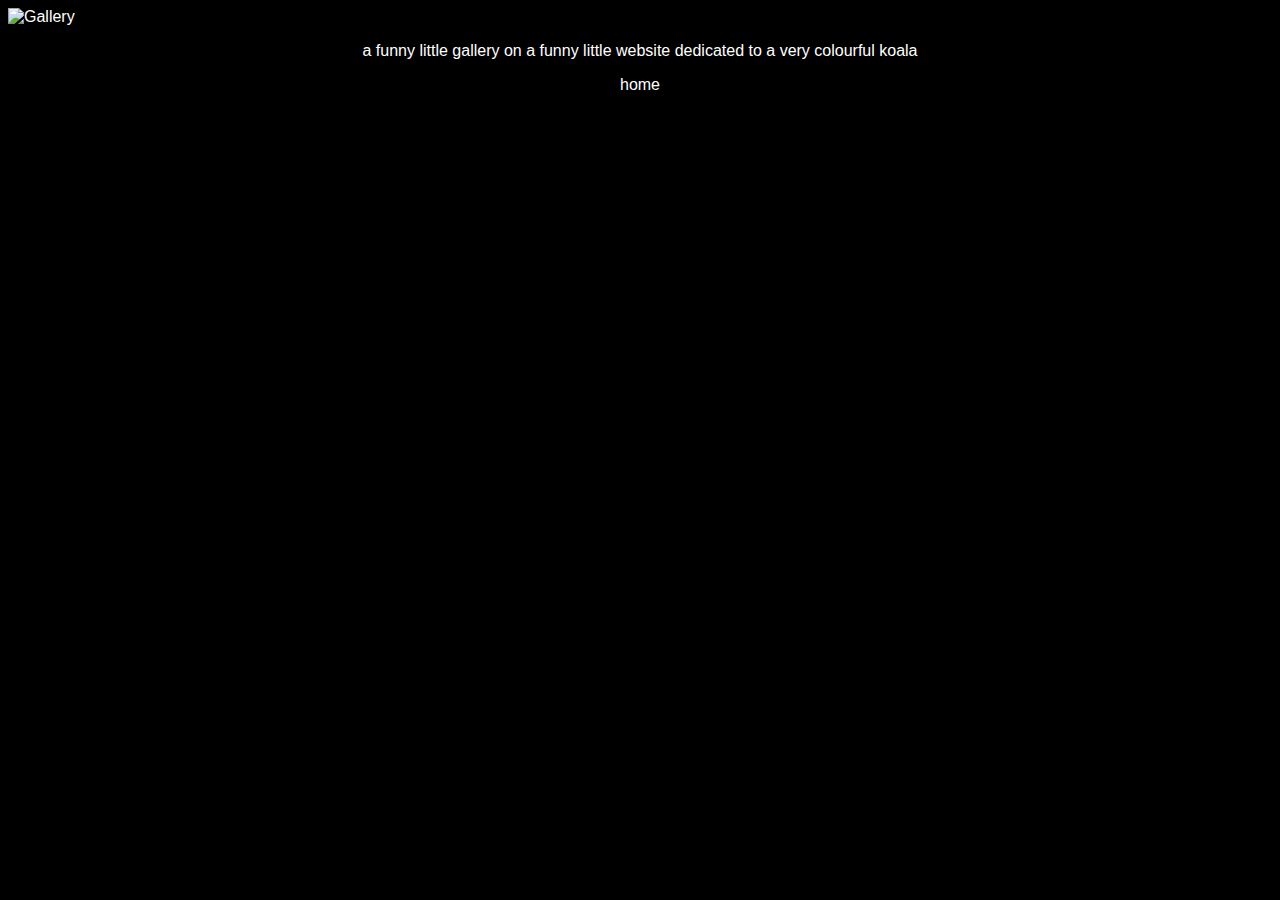
==== gallery.html @ 5f81e09b "Update gallery.html" ====
<html>
  <head>
    
    <title>hyperkoala.world - gallery</title>
    <link rel="icon" type="image/x-icon" href="/assets/favicon.ico">
    <meta charset="utf-8">
    <meta name="viewport" content="width=device-width, initial-scale=1.0, maximum-scale=1.0, user-scalable=no">
    <meta property="og:type" content="hypercolor.world">
    <meta property="og:site_name" content="hyperkoala.world">
    <meta property="og:title" content="see a koala in hypercolor">
    <meta property="og:description" content="holy crap">
    <meta property="og:image" content="/assets/hyperkoalastill.png">
    

<style>
  
body {
color: white;
font-family: 'Arial', sans-serif;
background-color: black;
}

h1 {text-align: center;}
h2 {text-align: center;}
h3 {text-align: center;}
h4 {text-align: center;}
h5 {text-align: center;}
h6 {text-align: center;}
p {text-align: center;}
div {text-align: center;}
a {text-align: center;}
table {text-align: center;}
td {text-align: center;}
tr {text-align: center;}
sup {text-align: center;}

img {
  display: block;
  margin-left: auto;
  margin-right: auto;
}

.center {
  margin-left: auto;
  margin-right: auto;
}
a:link {
  color: white;
  background-color: transparent;
  text-decoration: none;
}
a:visited {
  color: purple;
  background-color: transparent;
  text-decoration: none;
}
a:hover {
  color: pink;
  background-color: transparent;
  text-decoration: underline;
}
a:active {
  color: blue;
  background-color: transparent;
  text-decoration: underline;
}
</style>
  </head>

  <body>
<img src="https://i.ibb.co/Ld8YGzP/textanim-n1-Tt1.gif" alt="Gallery" border="0"></a>
  
    <p>a funny little gallery on a funny little website dedicated to a very colourful koala</p>
<a href="https://hyperkoala.world"" target="_blank"><p style="text-align:center">home</a></p>
  
  <!-- shoutout to shelly for fixing the spaghetti code on this website and for getting this entire operation up and going -->
  
</body>
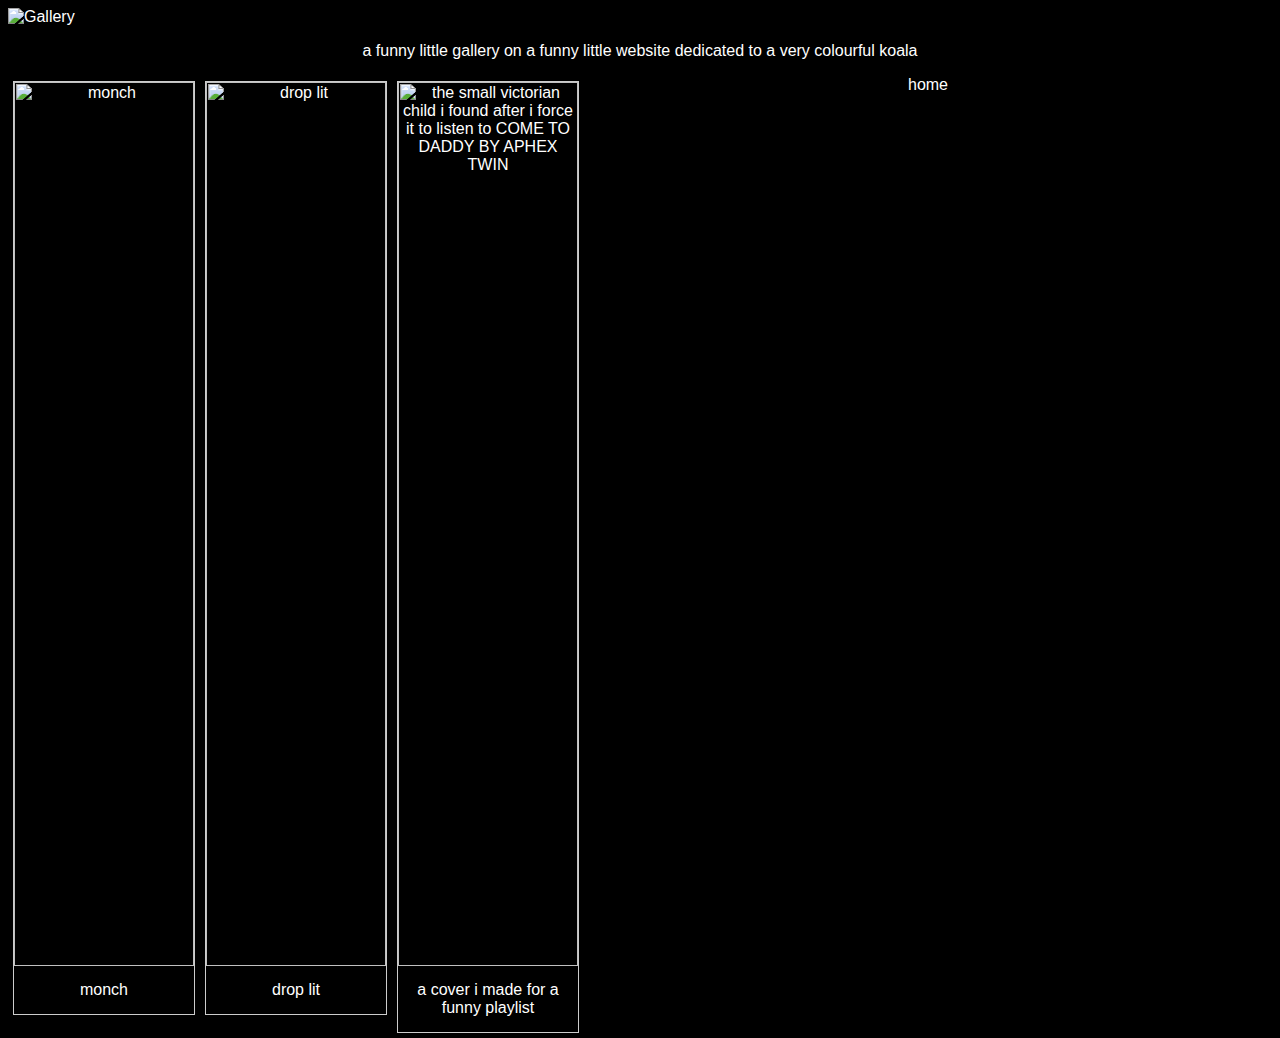
==== commit f5f28887: "Updated gallery.html" ====
--- a/gallery.html
+++ b/gallery.html
@@ -13,6 +13,27 @@
     
 
 <style>
+
+div.gallery {
+  margin: 5px;
+  border: 1px solid #ccc;
+  float: left;
+  width: 180px;
+}
+
+div.gallery:hover {
+  border: 1px solid #777;
+}
+
+div.gallery img {
+  width: 100%;
+  height: auto;
+}
+
+div.desc {
+  padding: 15px;
+  text-align: center;
+}
   
 body {
 color: white;
@@ -69,8 +90,29 @@
 
   <body>
 <img src="https://i.ibb.co/Ld8YGzP/textanim-n1-Tt1.gif" alt="Gallery" border="0"></a>
-  
     <p>a funny little gallery on a funny little website dedicated to a very colourful koala</p>
+    
+<div class="gallery">
+  <a target="_blank" href="img_5terre.jpg">
+  <img src="ezgif-4-15ba7cfb64.gif" alt="monch" width="600" height="600">
+  </a>
+  <div class="desc">monch</div>
+</div>
+    
+ <div class="gallery">
+  <a target="_blank" href="img_5terre.jpg">
+  <img src="drop lit.png" alt="drop lit" width="600" height="600">
+  </a>
+  <div class="desc">drop lit</div>
+</div>
+
+<div class="gallery">
+  <a target="_blank" href="img_5terre.jpg">
+  <img src="smallvictorianchild.png" alt="the small victorian child i found after i force it to listen to COME TO DADDY BY APHEX TWIN" width="600" height="600">
+  </a>
+  <div class="desc">a cover i made for a funny playlist</div>
+</div>
+
 <a href="https://hyperkoala.world"" target="_blank"><p style="text-align:center">home</a></p>
   
   <!-- shoutout to shelly for fixing the spaghetti code on this website and for getting this entire operation up and going -->
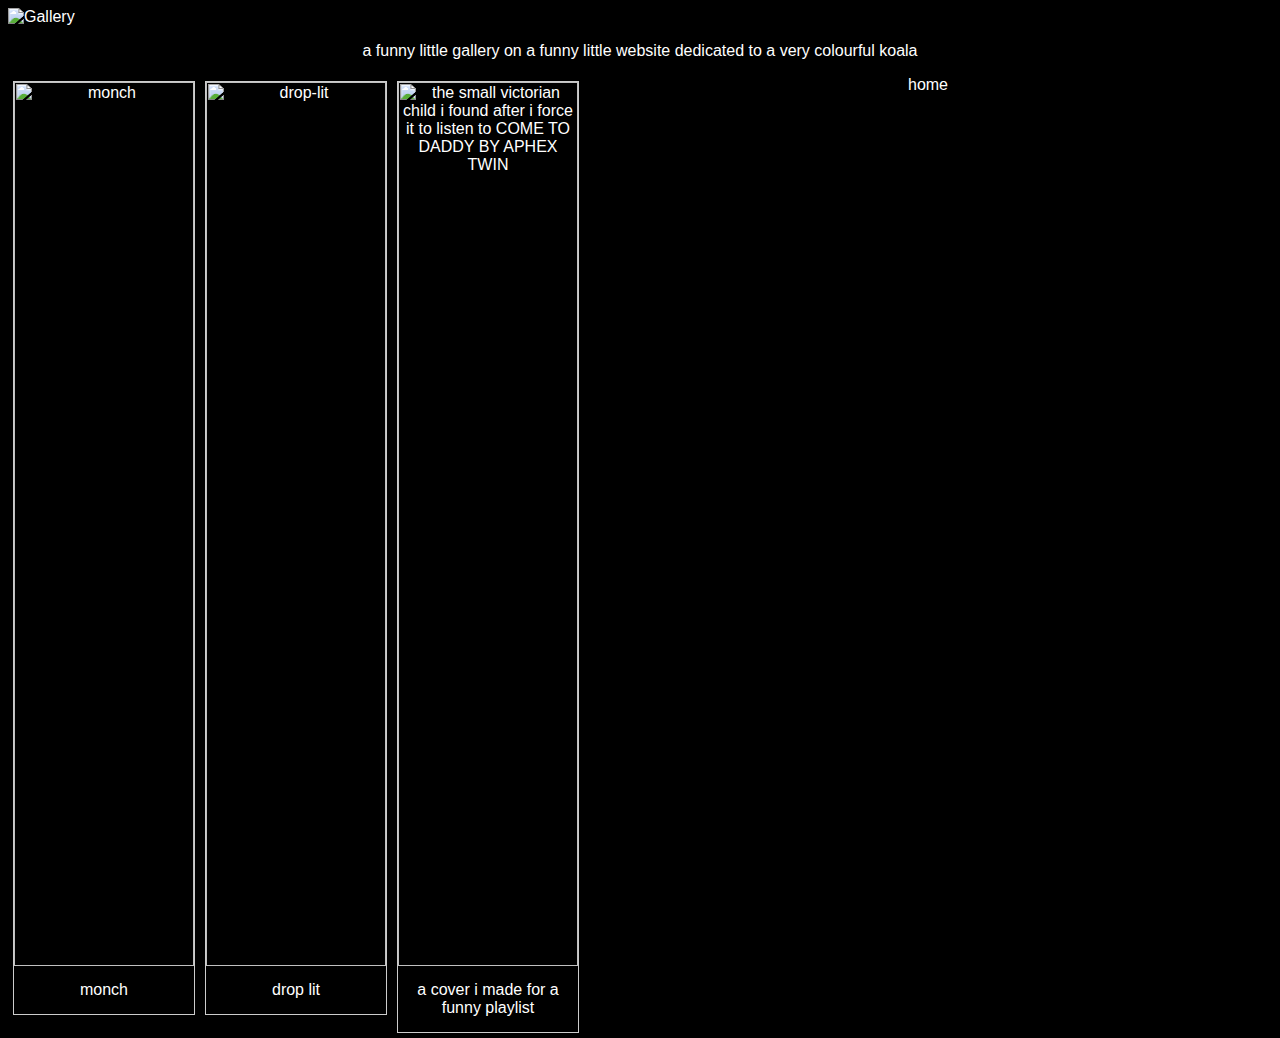
==== commit e6d66cfe: "Update gallery.html" ====
--- a/gallery.html
+++ b/gallery.html
@@ -93,22 +93,19 @@
     <p>a funny little gallery on a funny little website dedicated to a very colourful koala</p>
     
 <div class="gallery">
-  <a target="_blank" href="img_5terre.jpg">
-  <img src="ezgif-4-15ba7cfb64.gif" alt="monch" width="600" height="600">
+  <img src="https://i.ibb.co/njTvqTw/ezgif-4-15ba7cfb64.gif" alt="monch" border="0" width="600" height="600"/>
   </a>
   <div class="desc">monch</div>
 </div>
     
  <div class="gallery">
-  <a target="_blank" href="img_5terre.jpg">
-  <img src="drop lit.png" alt="drop lit" width="600" height="600">
+ <img src="https://i.ibb.co/SPCpXLw/drop-lit.png" alt="drop-lit" border="0" width="600" height="600"/>
   </a>
   <div class="desc">drop lit</div>
 </div>
 
 <div class="gallery">
-  <a target="_blank" href="img_5terre.jpg">
-  <img src="smallvictorianchild.png" alt="the small victorian child i found after i force it to listen to COME TO DADDY BY APHEX TWIN" width="600" height="600">
+  <img src="https://i.ibb.co/7CWdbFQ/smallvictorianchild.png" alt="the small victorian child i found after i force it to listen to COME TO DADDY BY APHEX TWIN" border="0" width="600" height="600"/>
   </a>
   <div class="desc">a cover i made for a funny playlist</div>
 </div>
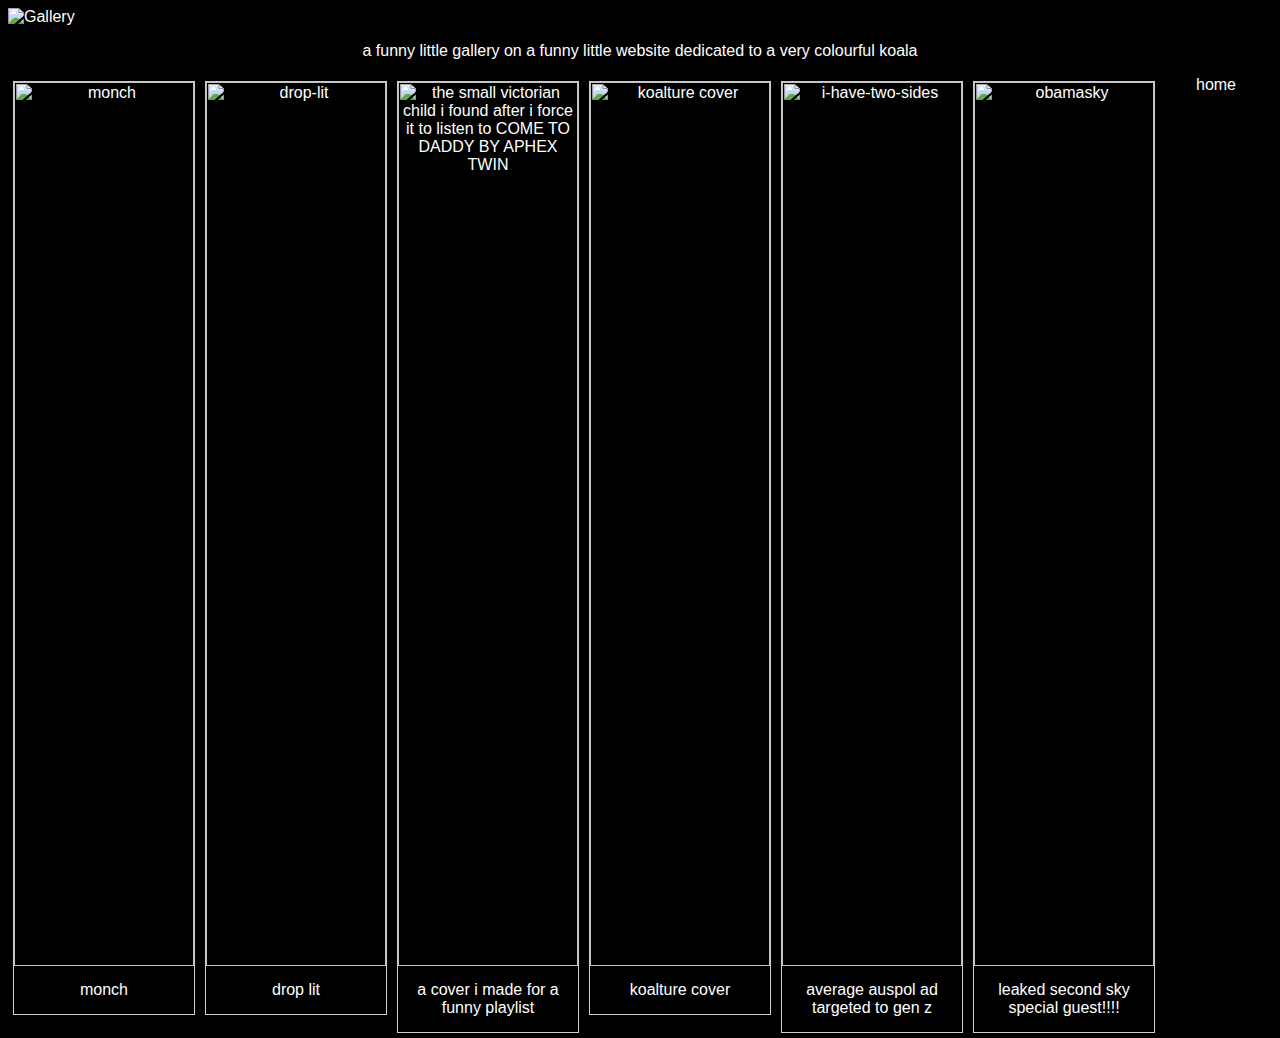
==== commit 4002a8d6: "Update gallery.html" ====
--- a/gallery.html
+++ b/gallery.html
@@ -110,6 +110,24 @@
   <div class="desc">a cover i made for a funny playlist</div>
 </div>
 
+<div class="gallery">
+  <img src="https://i.ibb.co/hXzGhtq/Cover.jpg" alt="koalture cover" border="0">
+  </a>
+  <div class="desc">koalture cover</div>
+</div>
+
+<div class="gallery">
+  <img src="https://i.ibb.co/pLMCv6Y/i-have-two-sides.png" alt="i-have-two-sides" border="0">
+  </a>
+  <div class="desc">average auspol ad targeted to gen z</div>
+</div>
+
+<div class="gallery">
+  <img src="https://i.ibb.co/thLX4JQ/obamasky.jpg" alt="obamasky" border="0">
+  </a>
+  <div class="desc">leaked second sky special guest!!!!</div>
+</div>
+
 <a href="https://hyperkoala.world"" target="_blank"><p style="text-align:center">home</a></p>
   
   <!-- shoutout to shelly for fixing the spaghetti code on this website and for getting this entire operation up and going -->
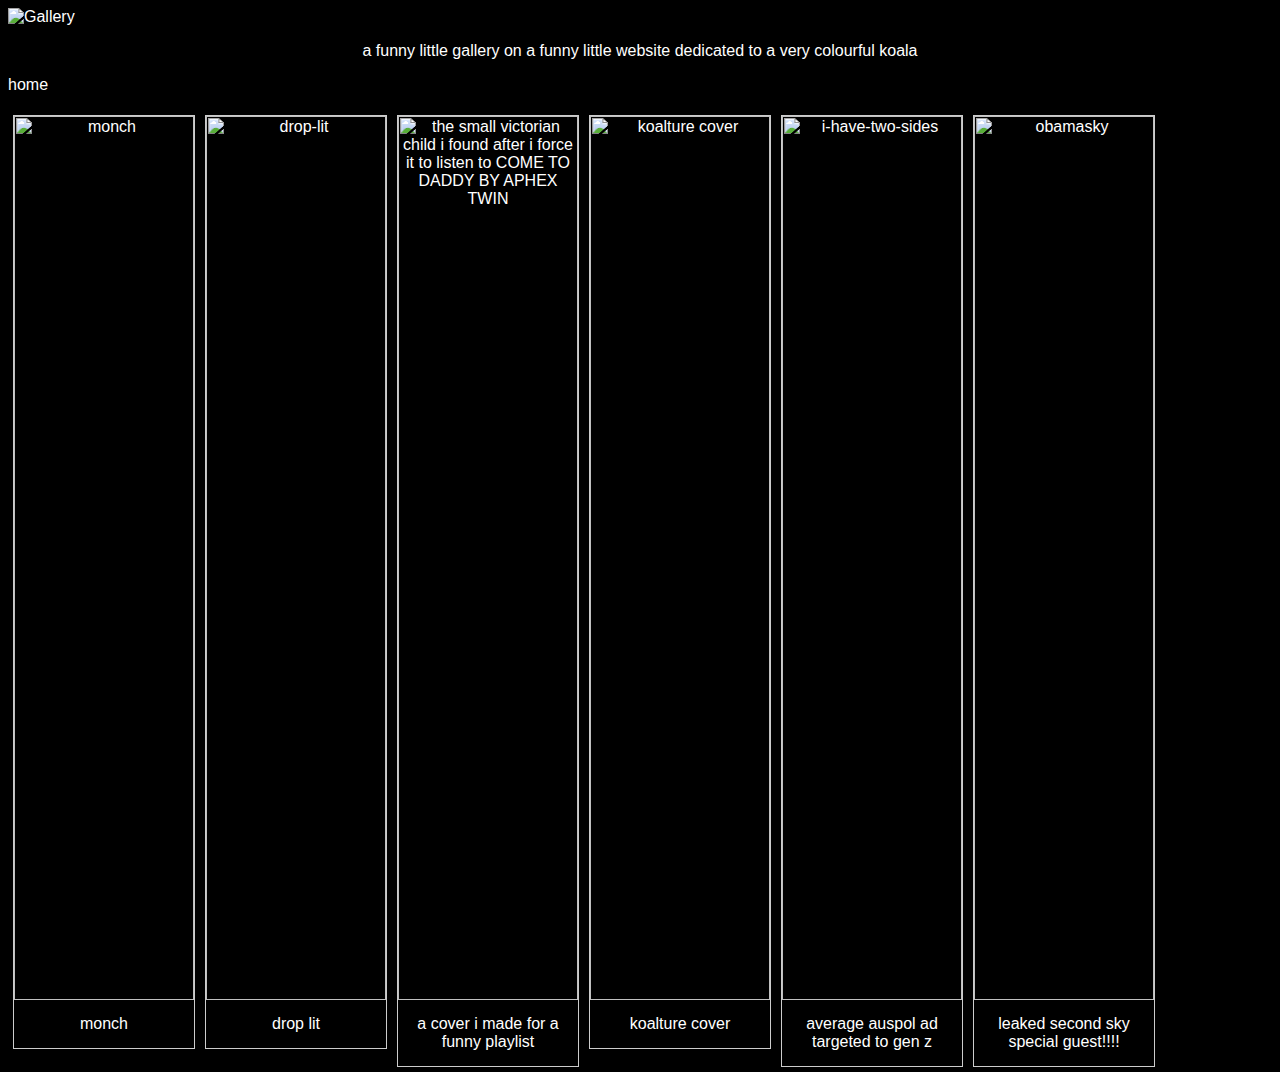
==== commit 67969127: "Update gallery.html" ====
--- a/gallery.html
+++ b/gallery.html
@@ -91,6 +91,8 @@
   <body>
 <img src="https://i.ibb.co/Ld8YGzP/textanim-n1-Tt1.gif" alt="Gallery" border="0"></a>
     <p>a funny little gallery on a funny little website dedicated to a very colourful koala</p>
+
+<a href="https://hyperkoala.world"<p style="text-align:center">home</a></p>
     
 <div class="gallery">
   <img src="https://i.ibb.co/njTvqTw/ezgif-4-15ba7cfb64.gif" alt="monch" border="0" width="600" height="600"/>
@@ -127,8 +129,6 @@
   </a>
   <div class="desc">leaked second sky special guest!!!!</div>
 </div>
-
-<a href="https://hyperkoala.world"" target="_blank"><p style="text-align:center">home</a></p>
   
   <!-- shoutout to shelly for fixing the spaghetti code on this website and for getting this entire operation up and going -->
   
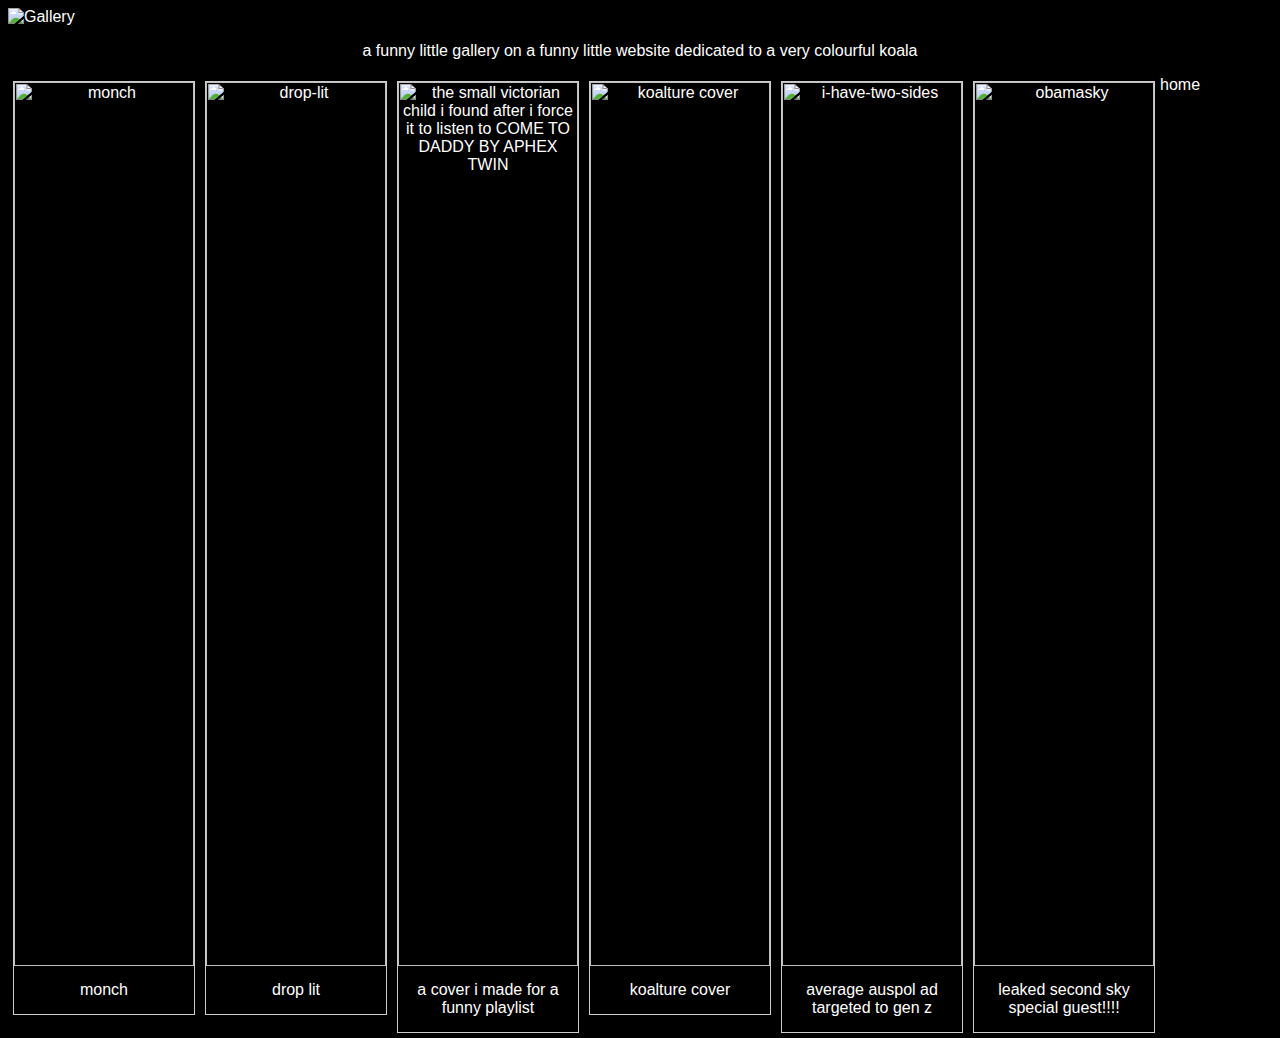
==== commit 0a1190da: "Update gallery.html" ====
--- a/gallery.html
+++ b/gallery.html
@@ -92,7 +92,7 @@
 <img src="https://i.ibb.co/Ld8YGzP/textanim-n1-Tt1.gif" alt="Gallery" border="0"></a>
     <p>a funny little gallery on a funny little website dedicated to a very colourful koala</p>
 
-<a href="https://hyperkoala.world"<p style="text-align:center">home</a></p>
+<a href="https://hyperkoala.world" <a style="text-align:center"> home</a>
     
 <div class="gallery">
   <img src="https://i.ibb.co/njTvqTw/ezgif-4-15ba7cfb64.gif" alt="monch" border="0" width="600" height="600"/>
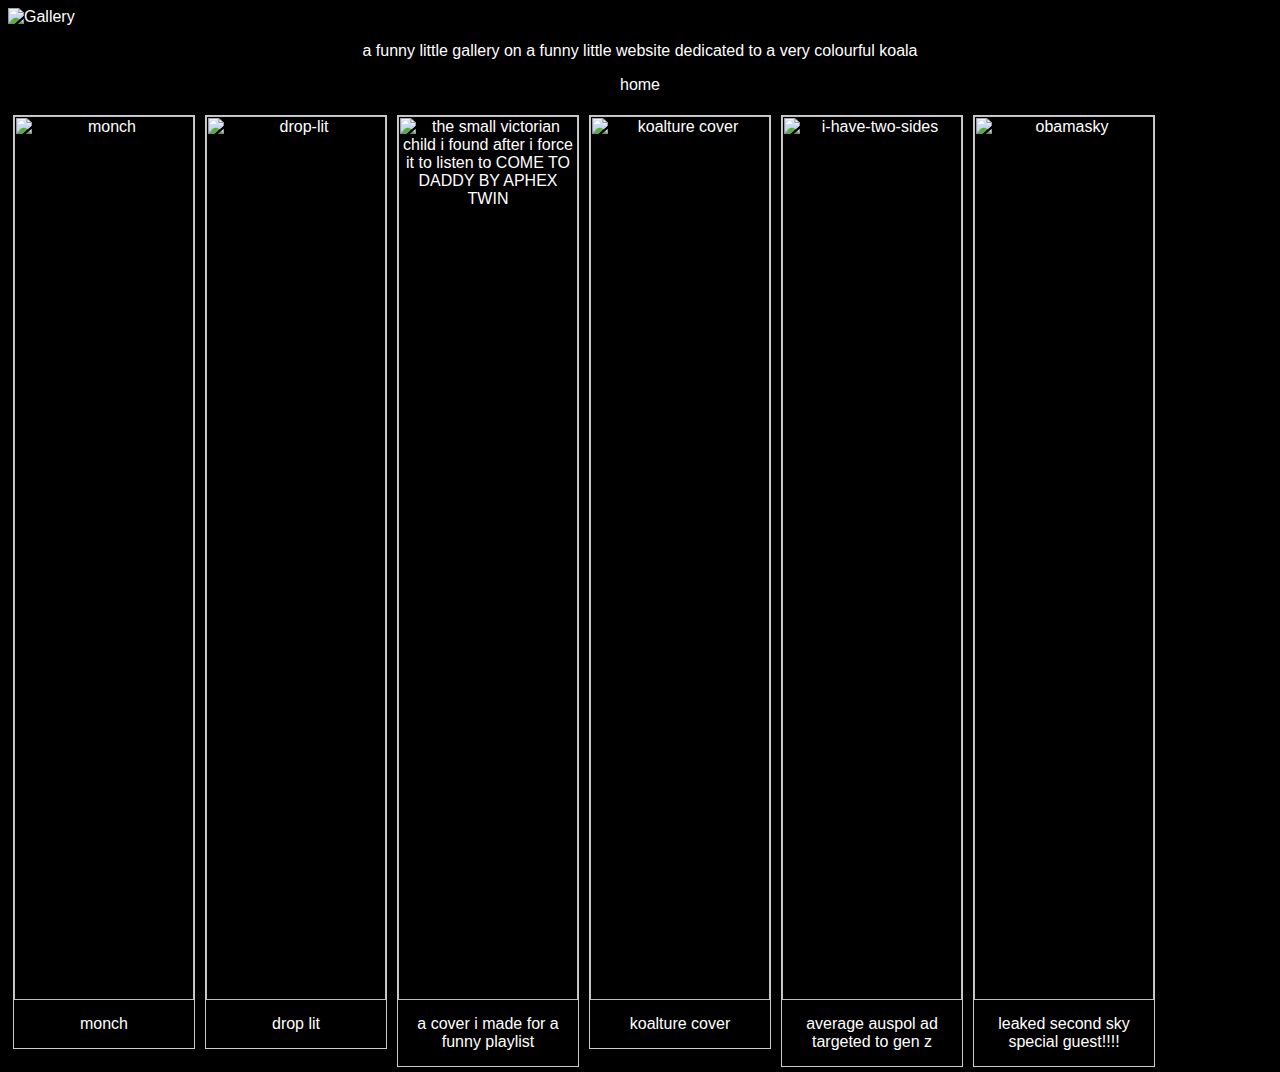
==== commit 7ac850e6: "Update gallery.html" ====
--- a/gallery.html
+++ b/gallery.html
@@ -92,7 +92,7 @@
 <img src="https://i.ibb.co/Ld8YGzP/textanim-n1-Tt1.gif" alt="Gallery" border="0"></a>
     <p>a funny little gallery on a funny little website dedicated to a very colourful koala</p>
 
-<a href="https://hyperkoala.world" <a style="text-align:center"> home</a>
+<p><a href="https://hyperkoala.world" <a style="text-align:center"> home</a></p>
     
 <div class="gallery">
   <img src="https://i.ibb.co/njTvqTw/ezgif-4-15ba7cfb64.gif" alt="monch" border="0" width="600" height="600"/>
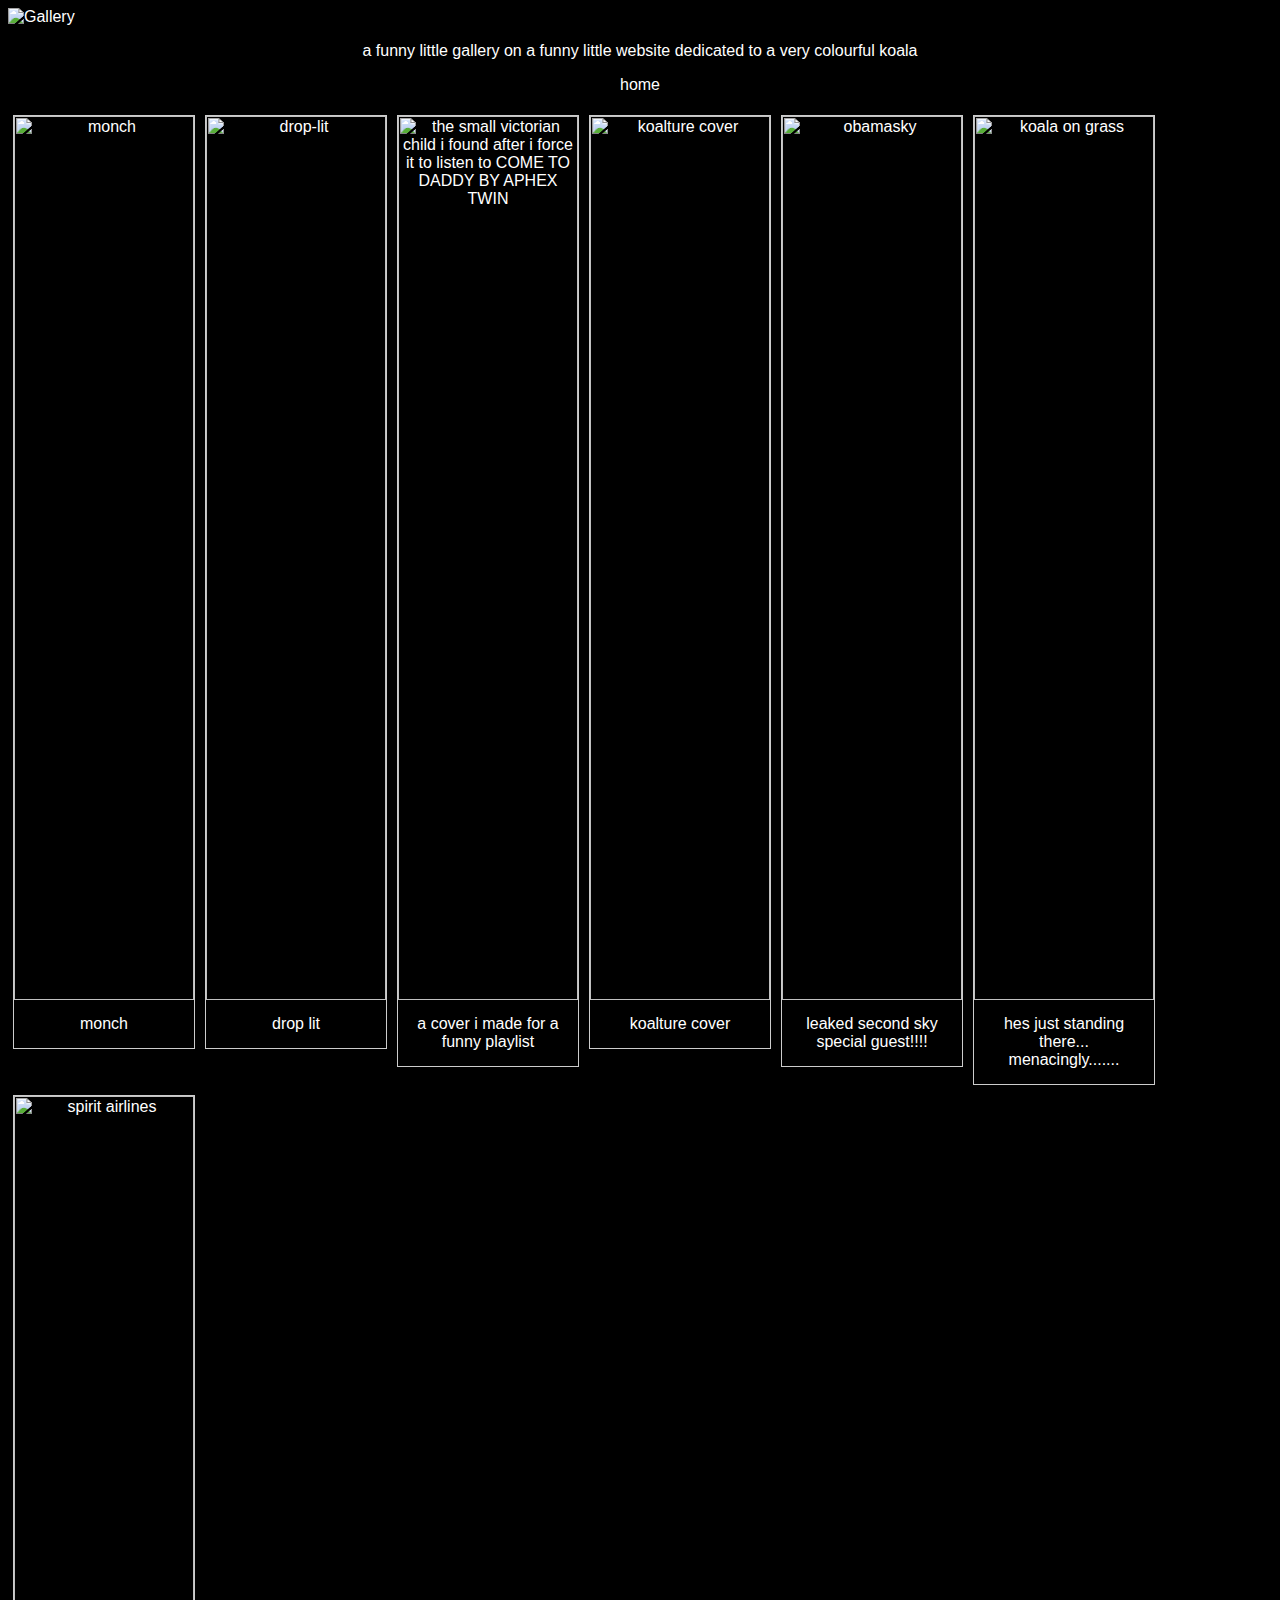
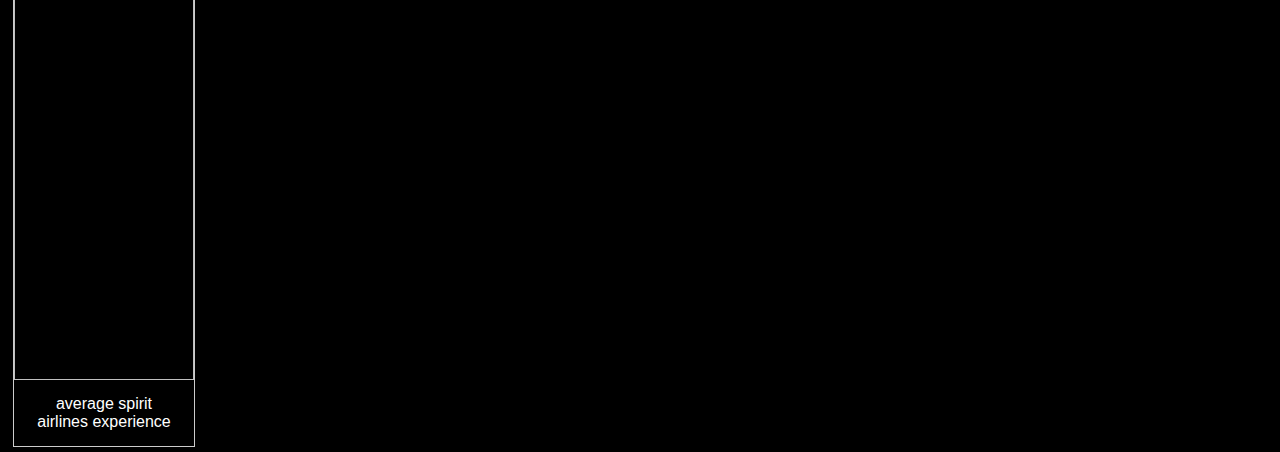
==== commit e5640e70: "Update gallery.html" ====
--- a/gallery.html
+++ b/gallery.html
@@ -119,15 +119,21 @@
 </div>
 
 <div class="gallery">
-  <img src="https://i.ibb.co/pLMCv6Y/i-have-two-sides.png" alt="i-have-two-sides" border="0">
+  <img src="https://i.ibb.co/thLX4JQ/obamasky.jpg" alt="obamasky" border="0">
   </a>
-  <div class="desc">average auspol ad targeted to gen z</div>
+  <div class="desc">leaked second sky special guest!!!!</div>
 </div>
 
 <div class="gallery">
-  <img src="https://i.ibb.co/thLX4JQ/obamasky.jpg" alt="obamasky" border="0">
+  <img src="https://ibb.co/YQXqYtv" alt="koala on grass" border="0">
   </a>
-  <div class="desc">leaked second sky special guest!!!!</div>
+  <div class="desc">hes just standing there... menacingly.......</div>
+</div>
+
+<div class="gallery">
+  <img src="https://ibb.co/7rPCCKH" alt="spirit airlines" border="0">
+  </a>
+  <div class="desc">average spirit airlines experience</div>
 </div>
   
   <!-- shoutout to shelly for fixing the spaghetti code on this website and for getting this entire operation up and going -->
